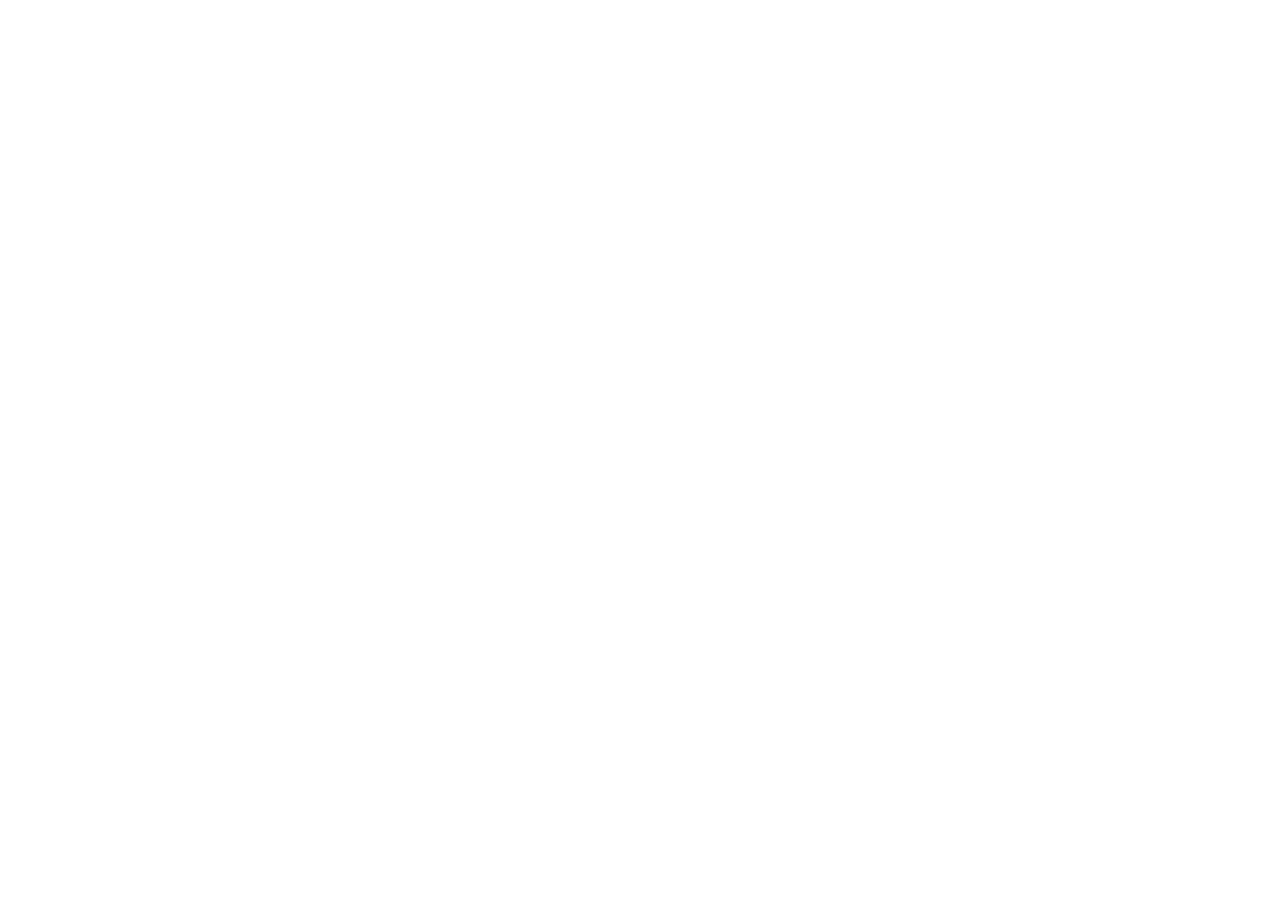
==== Rock Paper Scissors.html @ f0384742 "Script file with switch statement not working" ====
<!DOCTYPE html>
<html>
    <head>
        <title>Rock Paper Scissors!!!</title>        
    </head>
    <body>
        <main>
            <div>
                <script src=script.js></script>
                
            </div>
        </main>
    </body>
</html>
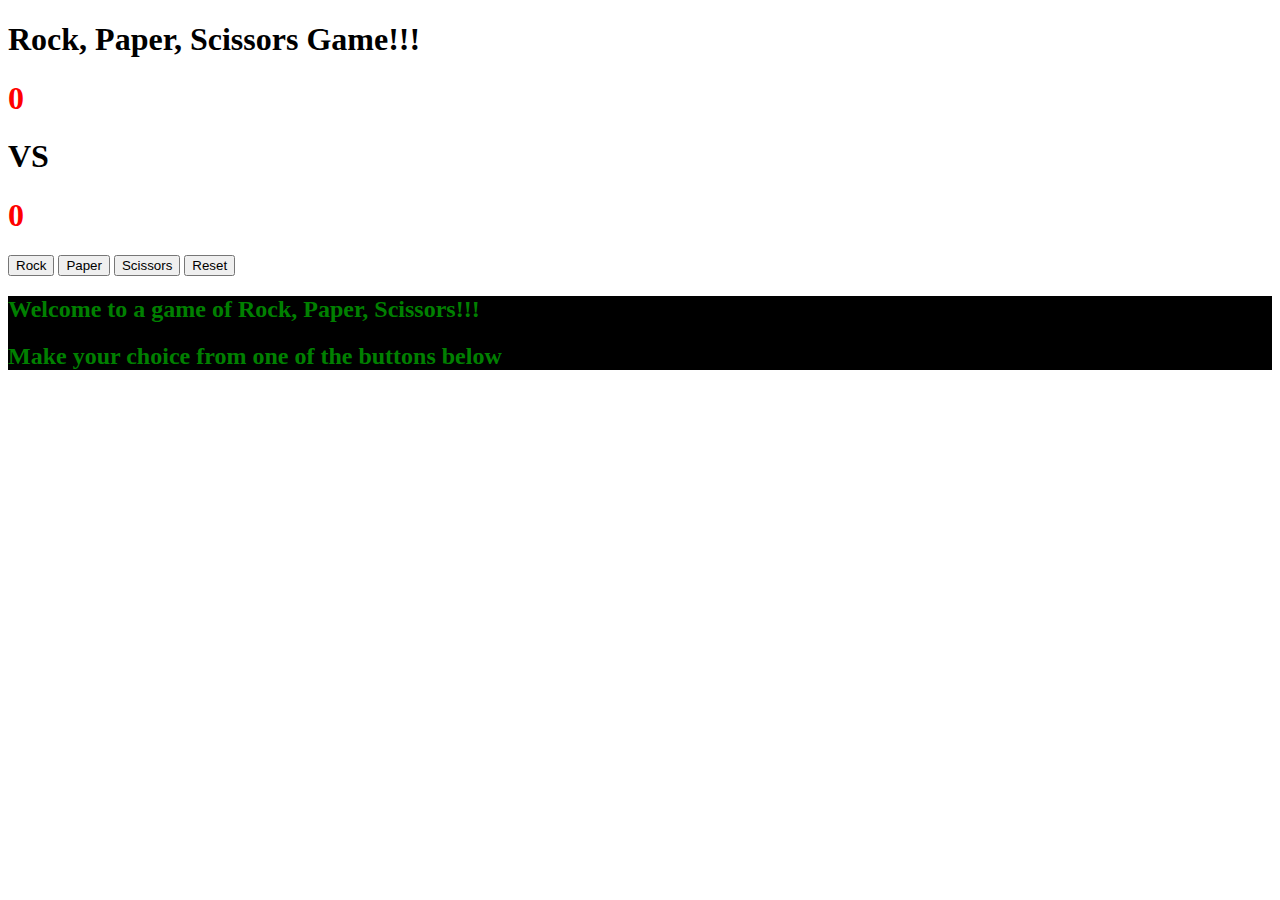
==== commit ebe4f875: "User Interface" ====
--- a/Rock Paper Scissors.html
+++ b/Rock Paper Scissors.html
@@ -1,13 +1,20 @@
 <!DOCTYPE html>
 <html>
     <head>
-        <title>Rock Paper Scissors!!!</title>        
+        <title>Rock Paper Scissors!!!</title>
+        <script src=script.js defer></script>        
     </head>
     <body>
         <main>
-            <div>
-                <script src=script.js></script>
-                
+            <header>
+                <h1>Rock, Paper, Scissors Game!!!</h1>
+            </header>
+            <div id = 'playerScore'></div><h1>VS</h1><div id = 'pc'></div>
+            <div id="display">
+                <button id = 'rock'>Rock</button>
+                <button id = 'paper'>Paper</button>
+                <button id = 'scissors'>Scissors</button>
+                <button id = 'reset'>Reset</button>
             </div>
         </main>
     </body>
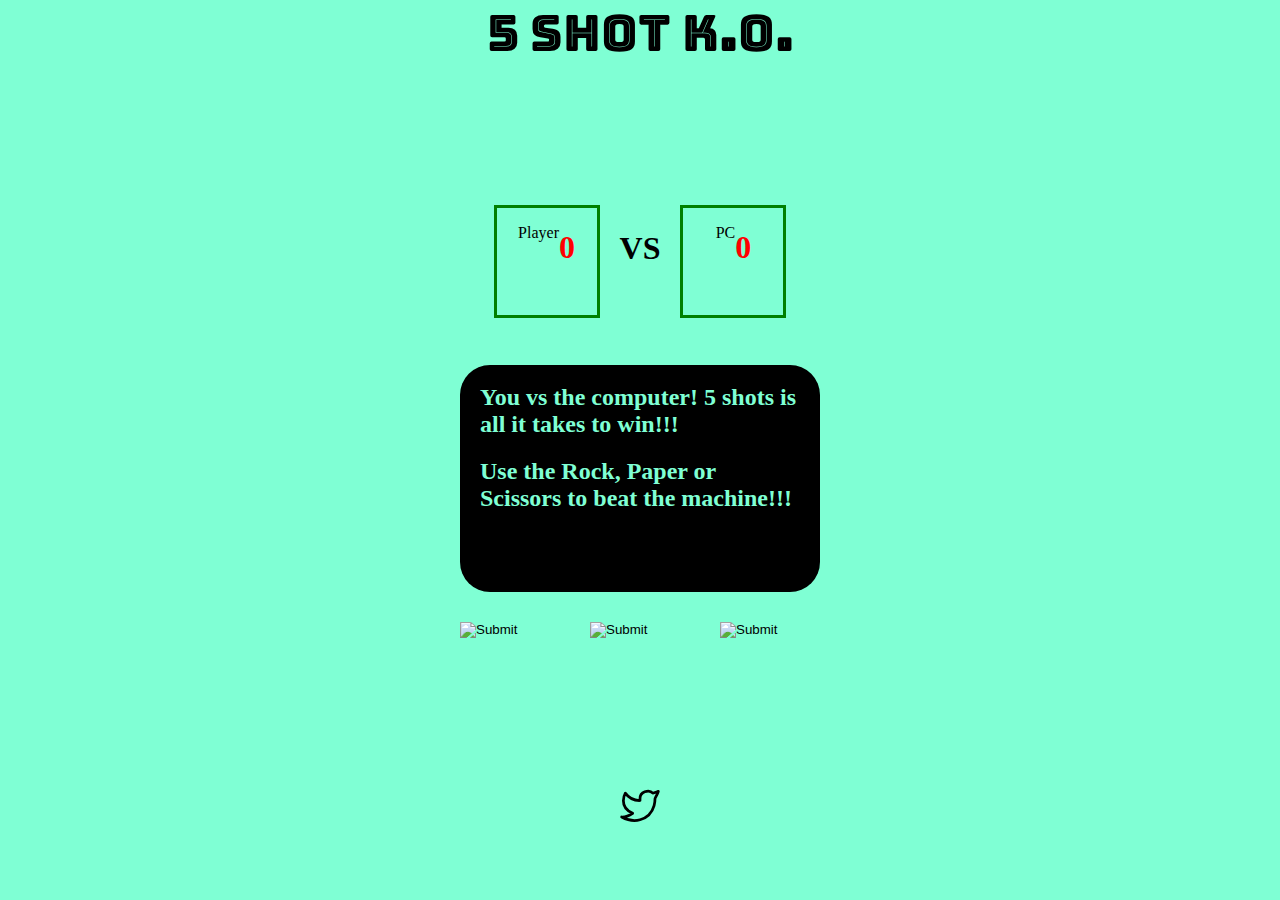
==== commit 59975eb6: "Removed the reset button and used confirm prompt in javasscript code for reset functionality" ====
--- a/Rock Paper Scissors.html
+++ b/Rock Paper Scissors.html
@@ -2,20 +2,35 @@
 <html>
     <head>
         <title>Rock Paper Scissors!!!</title>
+        <link rel="stylesheet" href = "rps.css">
+        <link href="https://fonts.googleapis.com/css2?family=Bungee+Inline&display=swap" rel="stylesheet">        
         <script src=script.js defer></script>        
     </head>
-    <body>
+    <body>        
         <main>
-            <header>
-                <h1>Rock, Paper, Scissors Game!!!</h1>
+            <header id='game'>
+                <p id='title'>5 SHOT K.O.</p>
             </header>
-            <div id = 'playerScore'></div><h1>VS</h1><div id = 'pc'></div>
+            
             <div id="display">
-                <button id = 'rock'>Rock</button>
-                <button id = 'paper'>Paper</button>
-                <button id = 'scissors'>Scissors</button>
-                <button id = 'reset'>Reset</button>
+                <div id='scoreboard'>
+                    <div id = 'playerScore'><p>Player</p></div><h1 id='vs'>VS</h1><div id = 'pc'><p>PC</p></div>
+                    </div>
+                    <div id='message'></div>
+                <div id='playerSelection'>
+                    <input id = 'rock' type = 'image' src = 'C:\Users\Kareem\Documents\Self Learning\Odin Project\Rock Paper Scissors\rock.jpg'>
+                    <input id = 'paper' type = 'image' src = 'C:\Users\Kareem\Documents\Self Learning\Odin Project\Rock Paper Scissors\paper.jpg'>
+                    <input id = 'scissors' type = 'image' src = 'C:\Users\Kareem\Documents\Self Learning\Odin Project\Rock Paper Scissors\scissors.jpg'>
+                    <!--<button id = 'reset'>Reset</button>-->
+                </div>
             </div>
+                        
         </main>
     </body>
+    <footer>
+        <p><a href='https://twitter.com/Reemy1_2' target="blank"><svg xmlns="http://www.w3.org/2000/svg" class="icon icon-tabler icon-tabler-brand-twitter" width="44" height="44" viewBox="0 0 24 24" stroke-width="1.5" stroke="#000000" fill="none" stroke-linecap="round" stroke-linejoin="round">
+  <path stroke="none" d="M0 0h24v24H0z" fill="none"/>
+  <path d="M22 4.01c-1 .49 -1.98 .689 -3 .99c-1.121 -1.265 -2.783 -1.335 -4.38 -.737s-2.643 2.06 -2.62 3.737v1c-3.245 .083 -6.135 -1.395 -8 -4c0 0 -4.182 7.433 4 11c-1.872 1.247 -3.739 2.088 -6 2c3.308 1.803 6.913 2.423 10.034 1.517c3.58 -1.04 6.522 -3.723 7.651 -7.742a13.84 13.84 0 0 0 .497 -3.753c-.002 -.249 1.51 -2.772 1.818 -4.013z" />
+</svg></a>
+    </footer>
 </html>--- a/rps.css
+++ b/rps.css
@@ -0,0 +1,71 @@
+#playerScore{
+    display: flex;
+    justify-content: center;
+    border-style: solid;
+    border-color: green;
+    width: 10%;    
+}
+#pc{
+    display: flex;
+    justify-content: center;
+    border-style: solid;
+    border-color: green;
+    width: 10%;            
+}
+#scoreboard{
+    display: flex; 
+    flex-direction: row; 
+    justify-content: center;
+    height: 25%;
+    width: 1000px;
+    margin: auto;
+}
+#vs{
+    margin:25px 20px 0px 20px;    
+}
+#display{
+    display: flex; 
+    flex-direction: column;   
+    justify-content: center;
+    width: 1000px;
+    height: 450px;
+    margin: 50px auto 50px auto;
+    background-image: url('https://user-images.githubusercontent.com/66215320/145697082-b7e4d0b4-1296-4eb5-8196-81de05c41416.jpeg');
+    padding: 80px 0px 80px 0px;        
+}
+#playerSelection{
+    display:flex;
+    justify-content: center; 
+    margin-top: 30px;   
+}
+#game{
+    display:flex;
+    justify-content: center;
+}
+body{
+    background-color: aquamarine;    
+}
+input{
+    width: 100px;
+}
+#paper{
+    padding: 0px 30px 0px 30px;
+}
+header{
+    margin:auto;
+    height:50px;
+    display: flex;
+    align-items: center;    
+}
+#title{
+    font-family: "Bungee Inline", Arial;
+    font-size: 50px;
+}
+#message{
+    padding: 30px 0px 0px 0px;
+}
+footer{
+    display: flex;
+    flex-direction: row;
+    justify-content: center;    
+}